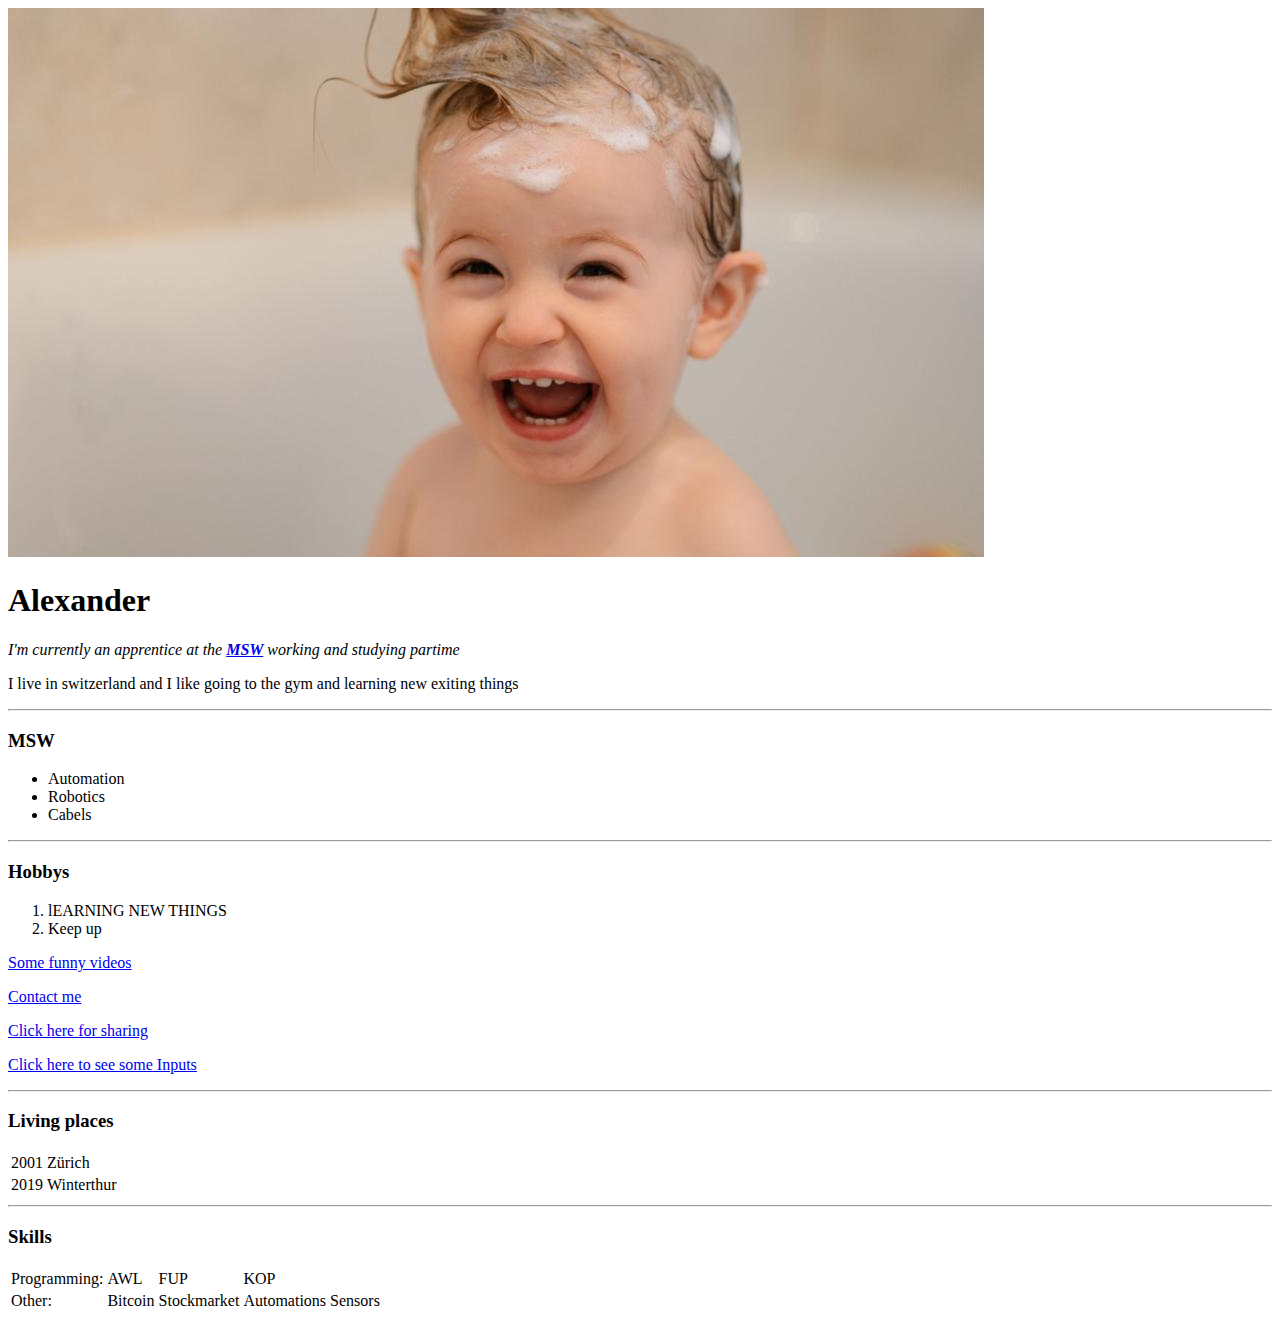
==== index.html @ ca6015e7 "Added initial cv Website files" ====
<!DOCTYPE html>
<html lang="en" dir="ltr">
  <head>
    <!-- In This metatag I tell what characters can be displayed in my HTML website -->
    <meta charset="utf-8">
    <!-- Here is see the author -->
    <meta name="author" content="Alexander">
    <!-- Discription for some search Engines -->
    <meta name="description" content="Here I discripe how I'm">
    <!--This metatag is for displaying in on other divices proporly -->
    <meta name="viewport" content="width=device-width, initial-scale=1.0">
    <!-- Title of the Website(In the samll box above) -->
    <title>🔥Alexander's Personal Site🔥</title>
  </head>
  <body>
    <img src="img/weird.jpg" alt="Here you can see a baby smiling">
    <h1>Alexander</h1>
    <!-- Use <em> for discriping  and <strong> instead of <i> and <bold> to DISCRIPE and not STYLE the HTML text-->
    <p> <em>I'm currently an apprentice at the <strong> <a href="https://www.msw.ch/">MSW</a> </strong> working and studying partime </em>  </p>
    <!-- BIO  -->
    <p>I live in switzerland and I like going to the gym and learning new exiting things</p>
    <hr>
    <h3>MSW</h3>
    <ul>
      <li>Automation</li>
      <li>Robotics</li>
      <li>Cabels</li>
    </ul>
    <hr>

    <h3>Hobbys</h3>
    <ol>
      <li>lEARNING NEW THINGS</li>
      <li>Keep up</li>
    </ol>
    <p> <a href="funny-videos.html" target="_blank">Some funny videos</a> </p>
    <p>  <a href="contact-me.html" target="_blank">Contact me</a> </p>
    <p> <a href="share.html">Click here for sharing</a> </p>
    <p> <a href="inputs.html" target="_blank">Click here to see some Inputs</a> </p>

    <hr>

    <h3>Living places</h3>

    <table>
      <tr>
        <td>2001</td>
        <td>Zürich</td>
      </tr>
      <tr>
        <td>2019</td>
        <td>Winterthur</td>
      </tr>
    </table>

    <hr>

    <h3>Skills</h3>

    <table>
      <tr>
        <td>Programming:</td>
        <td>AWL</td>
        <td>FUP</td>
        <td>KOP</td>

      </tr>
      <tr>
        <td>Other:</td>
        <td>Bitcoin</td>
        <td>Stockmarket</td>
        <td>Automations</td>
        <td>Sensors</td>

      </tr>
    </table>








  </body>
</html>
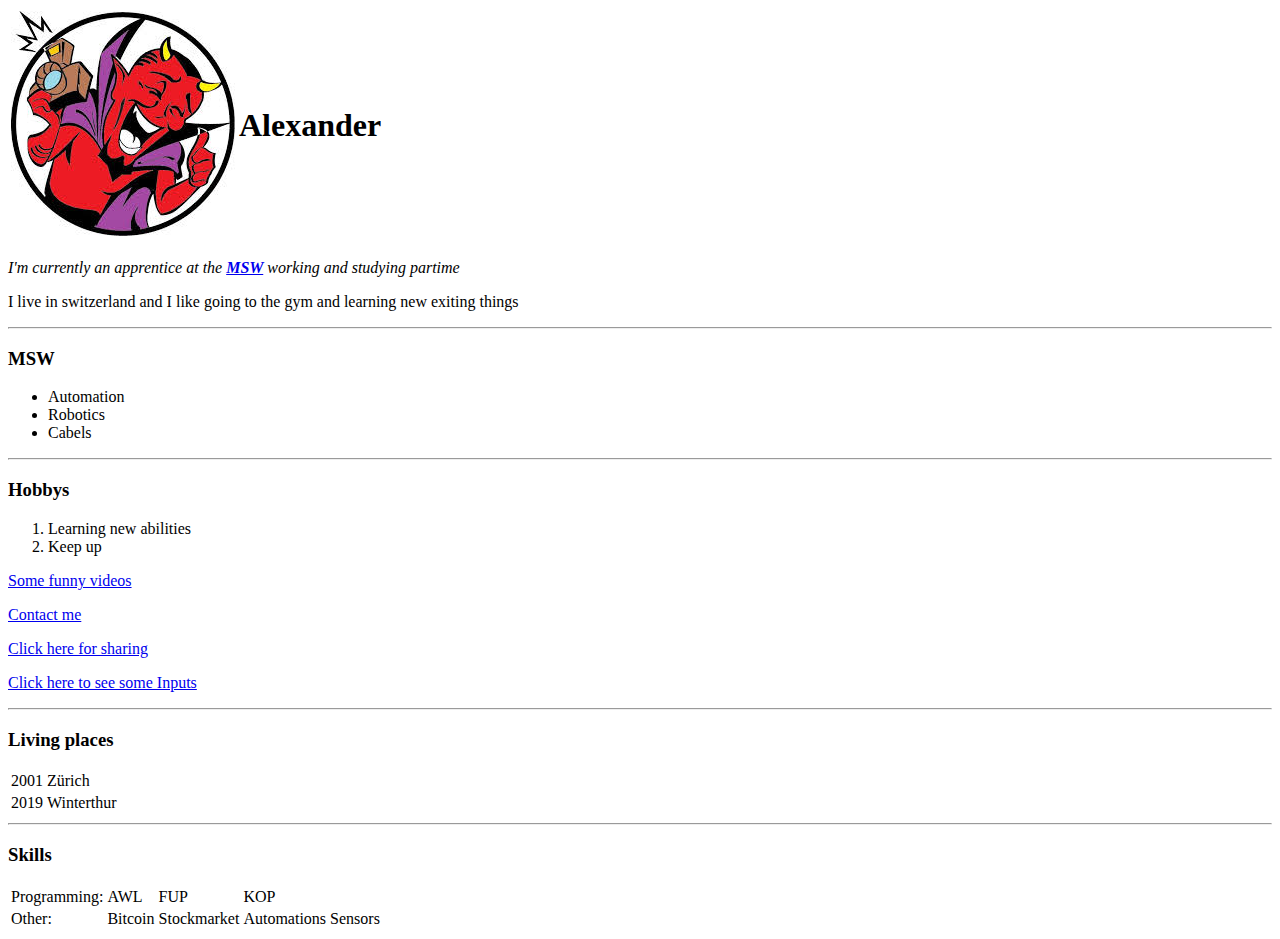
==== commit fe8edfe5: "Updated a few things" ====
--- a/index.html
+++ b/index.html
@@ -11,16 +11,27 @@
     <meta name="viewport" content="width=device-width, initial-scale=1.0">
     <!-- Title of the Website(In the samll box above) -->
     <title>🔥Alexander's Personal Site🔥</title>
+    <!-- Icon -->
+    <link rel="icon" href="img/icon.jpeg">
   </head>
   <body>
-    <img src="img/weird.jpg" alt="Here you can see a baby smiling">
-    <h1>Alexander</h1>
+
+    <table>
+      <tr>
+        <td> <img src="img/laugh_devil.jpg" alt="Here you can see a laughing Devil"> </td>
+        <td> <h1>Alexander</h1></td>
+      </tr>
+    </table>
+
     <!-- Use <em> for discriping  and <strong> instead of <i> and <bold> to DISCRIPE and not STYLE the HTML text-->
     <p> <em>I'm currently an apprentice at the <strong> <a href="https://www.msw.ch/">MSW</a> </strong> working and studying partime </em>  </p>
     <!-- BIO  -->
     <p>I live in switzerland and I like going to the gym and learning new exiting things</p>
+
     <hr>
+
     <h3>MSW</h3>
+
     <ul>
       <li>Automation</li>
       <li>Robotics</li>
@@ -29,12 +40,14 @@
     <hr>
 
     <h3>Hobbys</h3>
+
     <ol>
-      <li>lEARNING NEW THINGS</li>
+      <li>Learning new abilities</li>
       <li>Keep up</li>
     </ol>
+
     <p> <a href="funny-videos.html" target="_blank">Some funny videos</a> </p>
-    <p>  <a href="contact-me.html" target="_blank">Contact me</a> </p>
+    <p> <a href="contact-me.html" target="_blank">Contact me</a> </p>
     <p> <a href="share.html">Click here for sharing</a> </p>
     <p> <a href="inputs.html" target="_blank">Click here to see some Inputs</a> </p>
 
@@ -63,7 +76,6 @@
         <td>AWL</td>
         <td>FUP</td>
         <td>KOP</td>
-
       </tr>
       <tr>
         <td>Other:</td>
@@ -71,7 +83,6 @@
         <td>Stockmarket</td>
         <td>Automations</td>
         <td>Sensors</td>
-
       </tr>
     </table>
 
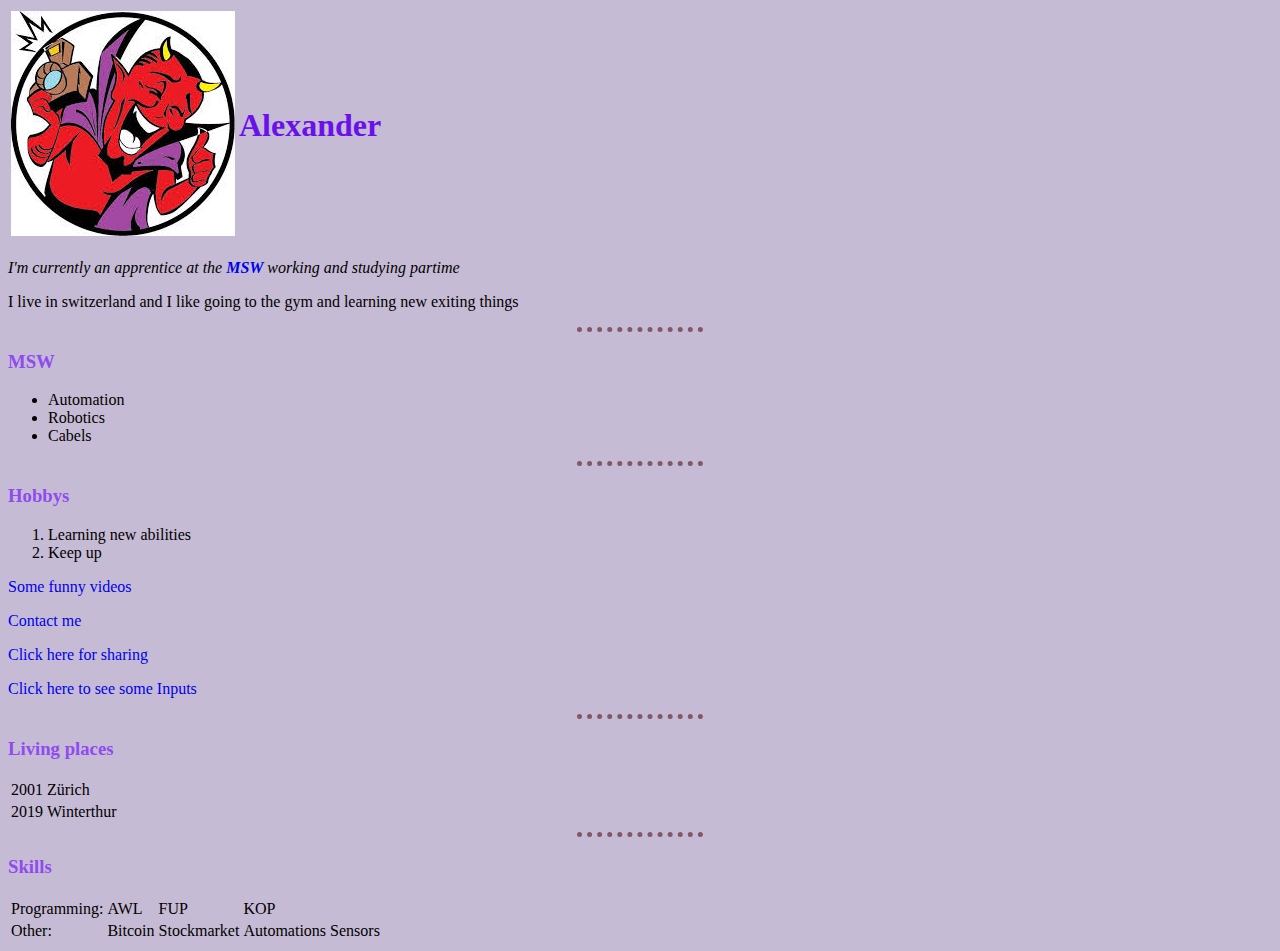
==== commit d03a4bd7: "Added some CSS" ====
--- a/index.html
+++ b/index.html
@@ -13,7 +13,11 @@
     <title>🔥Alexander's Personal Site🔥</title>
     <!-- Icon -->
     <link rel="icon" href="img/icon.jpeg">
+    <!-- Stylesheet "Master" -->
+    <link rel="stylesheet" href="css/master.css">
+
   </head>
+
   <body>
 
     <table>
@@ -48,7 +52,7 @@
 
     <p> <a href="funny-videos.html" target="_blank">Some funny videos</a> </p>
     <p> <a href="contact-me.html" target="_blank">Contact me</a> </p>
-    <p> <a href="share.html">Click here for sharing</a> </p>
+    <p> <a href="share.html" target="_blank">Click here for sharing</a> </p>
     <p> <a href="inputs.html" target="_blank">Click here to see some Inputs</a> </p>
 
     <hr>
--- a/css/master.css
+++ b/css/master.css
@@ -0,0 +1,28 @@
+body{
+  background-color: #C6BBD4;
+  font-style: arial, helvetica;
+
+
+}
+
+hr{
+  border-style: none;
+  border-top-style: dotted;
+
+  width: 10%;
+  color: #815865;
+  border-width: 5px;
+  height: none;
+}
+
+h1{
+  color: #6A11EA;
+}
+
+h3{
+  color: #8F4BF0;
+}
+
+a{
+  text-decoration: none;
+}
